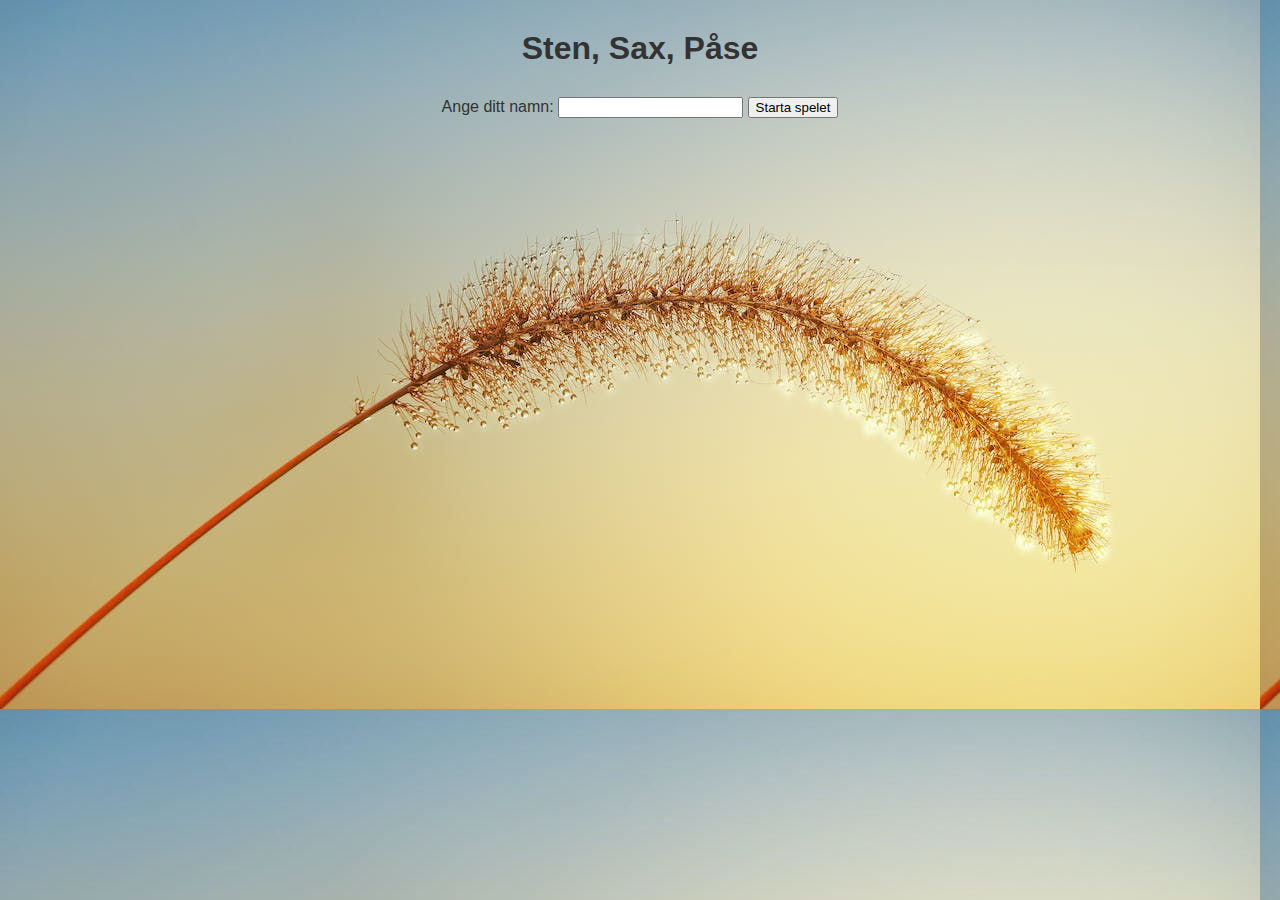
==== index.html @ bc7b9333 "." ====
<!DOCTYPE html>
<html>
<head>
  <title>Sten, Sax, Påse</title>
  <link rel="stylesheet" type="text/css" href="style.css">
</head>
<body>
  <h1>Sten, Sax, Påse</h1>
  
  <div id="player-name">
    <label for="name-input">Ange ditt namn:</label>
    <input type="text" id="name-input" />
    <button id="start-button" onclick="startGame()">Starta spelet</button>
  </div>
  
  <div id="game" class="hidden">
    <h2 id="round">Omgång 1</h2>
    <h3 id="player-score">Spelare: 0</h3>
    <h3 id="computer-score">Datorn: 0</h3>
    <h2 id="result-message"></h2>
    <button id="play-button" onclick="playRound('rock')">Sten</button>
    <button id="play-button" onclick="playRound('paper')">Påse</button>
    <button id="play-button" onclick="playRound('scissors')">Sax</button>
  </div>

  <script src="script.js"></script>
</body>
</html>
---- style.css ----
body {
    text-align: center;
    background-color: #f2f2f2;
    background: url(b.jpeg);
    color: #333;
    font-family: Arial, sans-serif;
  }
  
  h1 {
    margin-top: 30px;
  }
  
  #player-name, #game {
    margin-top: 30px;
  }
  
  .hidden {
    display: none;
  }
  
  #result-message {
    font-size: 24px;
    margin-top: 20px;
    font-weight: bold;
    color: green;
  }
  
  #play-button {
    background-color: #3498db;
    color: #fff;
    padding: 10px 20px;
    font-size: 16px;
    border: none;
    border-radius: 5px;
    cursor: pointer;
  }
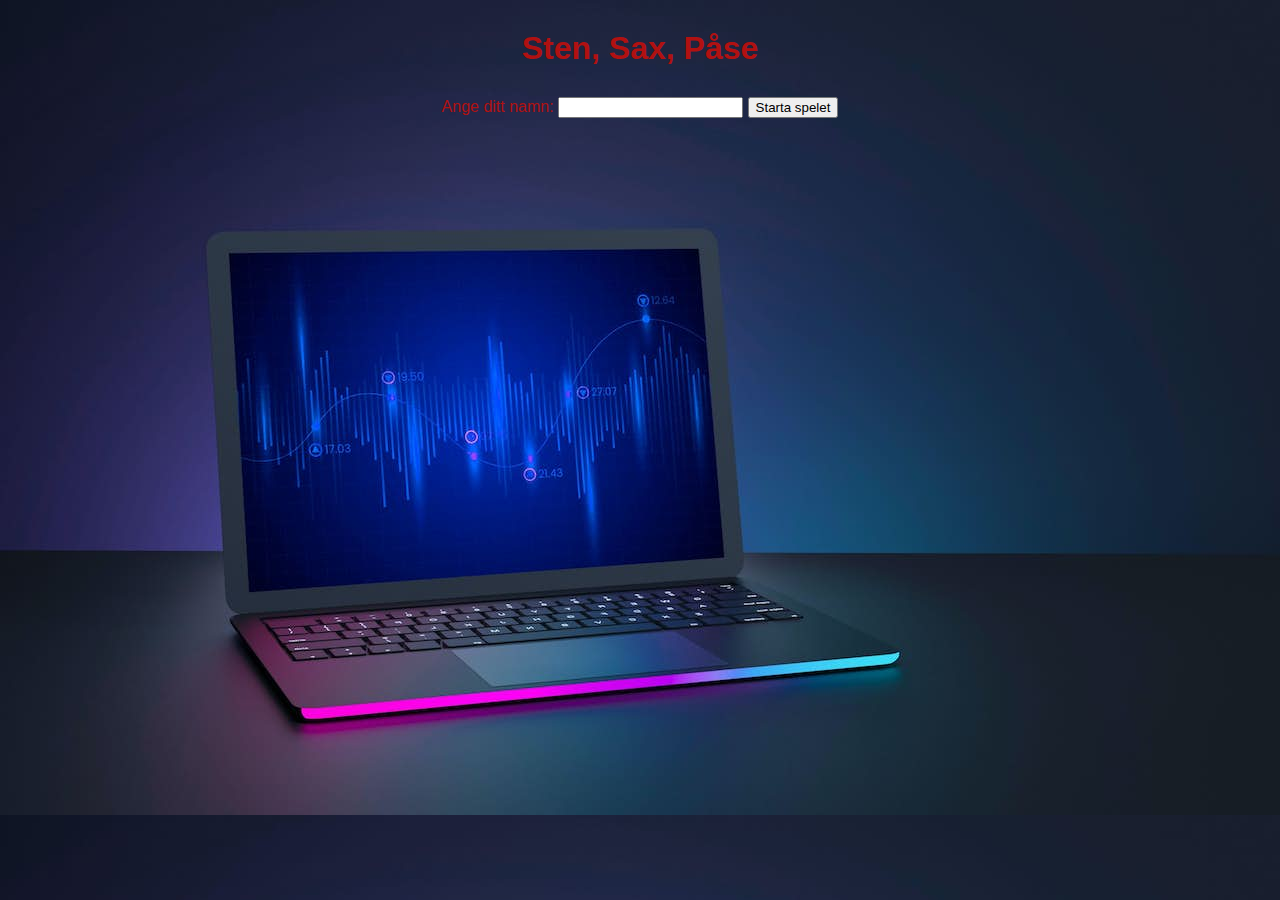
==== commit ed2db024: "update stensaxpase" ====
--- a/index.html
+++ b/index.html
@@ -7,23 +7,28 @@
 <body>
   <h1>Sten, Sax, Påse</h1>
   
-  <div id="player-name">
+  <form id="player-form" onsubmit="startGame(event)">
     <label for="name-input">Ange ditt namn:</label>
     <input type="text" id="name-input" />
-    <button id="start-button" onclick="startGame()">Starta spelet</button>
-  </div>
+    <button type="submit">Starta spelet</button>
+  </form>
   
   <div id="game" class="hidden">
     <h2 id="round">Omgång 1</h2>
     <h3 id="player-score">Spelare: 0</h3>
     <h3 id="computer-score">Datorn: 0</h3>
+    <div id="choices">
+      <button onclick="playRound('rock')">Sten</button>
+      <button onclick="playRound('paper')">Påse</button>
+      <button onclick="playRound('scissors')">Sax</button>
+    </div>
+    <div id="selections" class="hidden">
+      <p id="player-selection">Spelare valde: </p>
+      <p id="computer-selection">Datorn valde: </p>
+    </div>
     <h2 id="result-message"></h2>
-    <button id="play-button" onclick="playRound('rock')">Sten</button>
-    <button id="play-button" onclick="playRound('paper')">Påse</button>
-    <button id="play-button" onclick="playRound('scissors')">Sax</button>
   </div>
 
   <script src="script.js"></script>
 </body>
 </html>
-
--- a/style.css
+++ b/style.css
@@ -1,37 +1,37 @@
 body {
-    text-align: center;
-    background-color: #f2f2f2;
-    background: url(b.jpeg);
-    color: #333;
-    font-family: Arial, sans-serif;
-  }
-  
-  h1 {
-    margin-top: 30px;
-  }
-  
-  #player-name, #game {
-    margin-top: 30px;
-  }
-  
-  .hidden {
-    display: none;
-  }
-  
-  #result-message {
-    font-size: 24px;
-    margin-top: 20px;
-    font-weight: bold;
-    color: green;
-  }
-  
-  #play-button {
-    background-color: #3498db;
-    color: #fff;
-    padding: 10px 20px;
-    font-size: 16px;
-    border: none;
-    border-radius: 5px;
-    cursor: pointer;
-  }
-  +  text-align: center;
+  background-color: #f2f2f2;
+  background: url(mmm.jpeg);
+  color: #b11111;
+  font-family: Arial, sans-serif;
+}
+
+h1 {
+  margin-top: 30px;
+}
+
+#player-form, #game {
+  margin-top: 30px;
+}
+
+.hidden {
+  display: none;
+}
+
+#result-message {
+  font-size: 24px;
+  margin-top: 20px;
+  font-weight: bold;
+  color: rgb(165, 239, 165);
+}
+
+#choices button {
+  margin: 10px;
+  background-color: #3498db;
+  color: #fff;
+  padding: 10px 20px;
+  font-size: 16px;
+  border: none;
+  border-radius: 5px;
+  cursor: pointer;
+}
